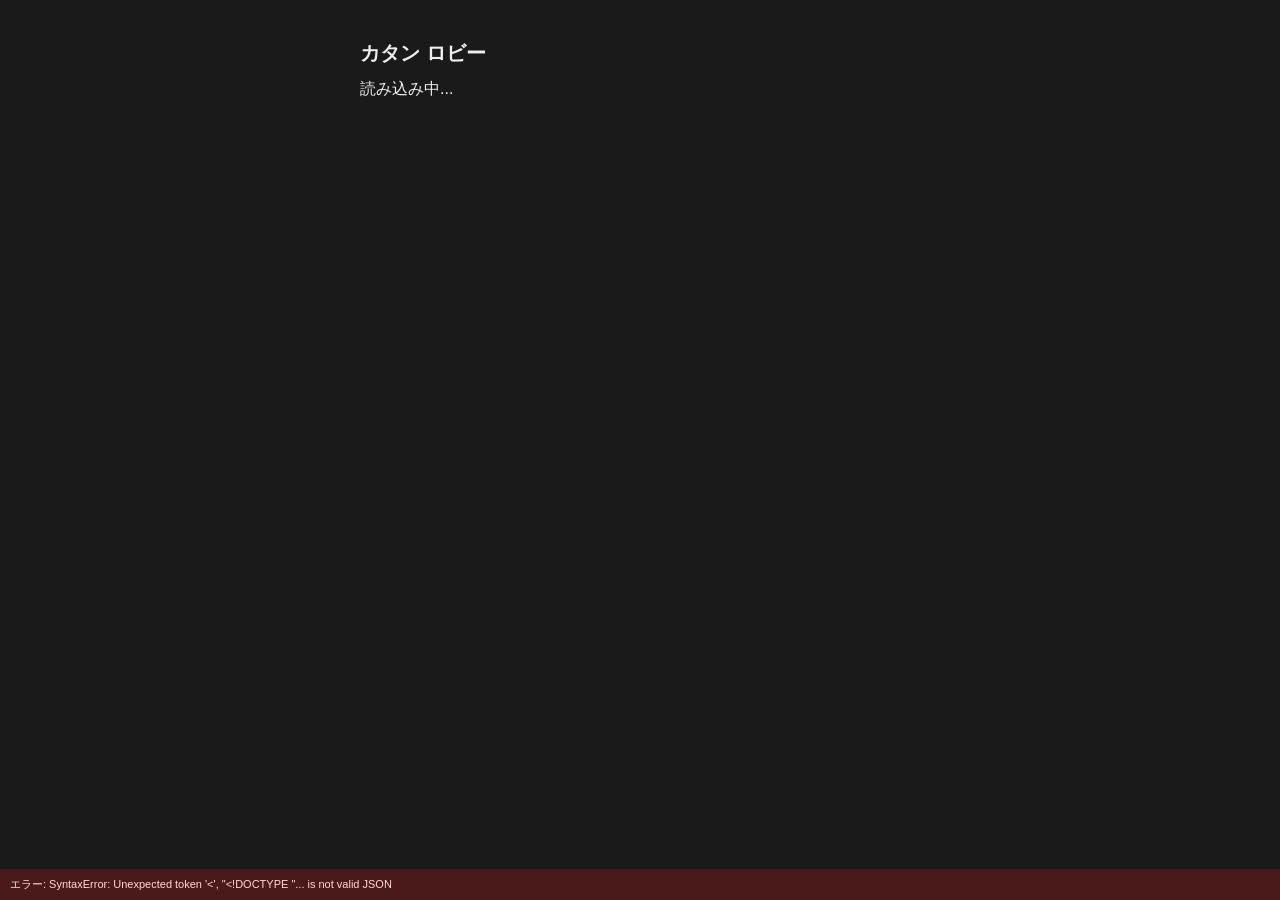
==== web/client.html @ 7ef4bd77 "Add sound effects, dice roll feedback, hex highlight and build-failure toasts (v54)" ====
<!DOCTYPE html>
<html lang="ja">
<head>
<meta charset="utf-8">
<meta http-equiv="Cache-Control" content="no-cache, no-store, must-revalidate">
<meta http-equiv="Pragma" content="no-cache">
<meta http-equiv="Expires" content="0">
<meta name="viewport" content="width=device-width, initial-scale=1">
<title>カタン（プレイヤー）</title>
<link rel="stylesheet" href="style.css">
<style>
  #lobby { max-width: 560px; margin: 24px auto; padding: 16px; color: #eee; }
  #lobby h1 { font-size: 20px; margin: 0 0 12px; }
  #lobby .row { display: flex; align-items: center; gap: 8px; padding: 6px 8px;
    border: 1px solid #333; border-radius: 6px; margin: 4px 0; background: #202020; }
  #lobby .row.me { border-color: #4caf50; }
  #lobby .row .seat { color: #888; width: 2.5em; }
  #lobby .row .name { flex: 1; }
  #lobby .row .roll { font-variant-numeric: tabular-nums; color: #ffd54f; }
  #lobby input[type=text] { padding: 6px; border-radius: 6px; border: 1px solid #555;
    background: #1a1a1a; color: #eee; }
  #lobby .muted { color: #999; font-size: 12px; }
  #lobby .order { margin-top: 10px; font-size: 13px; }
  #lobby .slot { min-width: 68px; padding: 6px 4px; font-size: 12px; line-height: 1.5;
    border: 1px solid #555; border-radius: 6px; background: #202020; color: #eee;
    cursor: pointer; text-align: center; font-family: inherit; }
  #lobby .slot.taken { border-color: #4caf50; }
  #lobby .slot.mine { background: #1b3a1b; box-shadow: 0 0 0 1px #4caf50; }
  #lobby .slot:not([disabled]):hover { border-color: #ffd54f; }
  #lobby .slot[disabled] { opacity: .75; cursor: default; }
  #lobby .rules { margin-top: 10px; padding: 10px 12px; border: 1px solid #333;
    border-radius: 8px; background: #1c1c1c; }
  #lobby .rules-title { font-size: 13px; font-weight: bold; color: #ffd54f;
    margin-bottom: 6px; }
  #lobby .rules-row { display: flex; align-items: center; gap: 10px; flex-wrap: wrap; }
  #lobby .rules-label { font-size: 13px; color: #bbb; }
  #lobby .rules-choices { display: flex; gap: 12px; flex-wrap: wrap; }
  #lobby .radio { font-size: 13px; white-space: nowrap; display: inline-flex; align-items: center;
    gap: 4px; cursor: pointer; }
  #lobby .radio input { accent-color: #4caf50; }
  #lobby .radio.fixed { background: linear-gradient(90deg, #3a1f1f 0%, #2b1818 100%); border: 1px solid #ff6b6b; border-radius: 4px; padding: 2px 6px; color: #ffb8b8; font-weight: bold; }
  #lobby .radio.fixed input { opacity: 0.7; }
  #lobby .rules-note { margin-top: 6px; font-size: 11px; color: #888; }
  /* piece colour picker */
  #lobby .cs { display: inline-block; width: 12px; height: 12px; border-radius: 3px;
    border: 1px solid #888; margin-right: 6px; vertical-align: -1px; }
  #lobby .color-btn { display: inline-flex; align-items: center; gap: 2px; padding: 5px 9px;
    border-radius: 6px; border: 1px solid #555; background: #202020; color: #eee;
    font-size: 12px; font-family: inherit; cursor: pointer; }
  #lobby .color-btn.on { border-color: #4caf50; box-shadow: 0 0 0 1px #4caf50; }
  #lobby .color-btn:disabled { opacity: .45; cursor: not-allowed; }
  /* Lobby board preview: the map is drawn above the lobby panel so the turn
     order can be chosen while looking at the board that will be played. */
  body.preview { display: flex; flex-direction: column; min-height: 100vh;
    /* The lobby is taller than the screen on phones, so the page MUST scroll
       here - otherwise the lower (lobby) half is unreachable. The game view
       keeps body overflow:hidden, only the preview scrolls. */
    overflow-y: auto; -webkit-overflow-scrolling: touch; }
  body.preview #layout { order: 1; display: flex; flex-direction: column;
    height: auto; width: 100%; }
  body.preview #sidebar { display: none; }
  body.preview #board-wrap { flex: none; width: min(100%, calc(58vh * 1.06));
    aspect-ratio: 10.6 / 10; margin: 0 auto; }
  body.preview #lobby { order: 2; max-width: 640px; width: 100%;
    margin: 8px auto 24px; box-sizing: border-box; }
  @media (max-width: 860px) {
    /* style.css hides overflow on phones; in the lobby we want a scrollable
       page instead (board on top, lobby below). */
    body.preview { overflow-y: auto; height: auto; }
    body.preview #layout { height: auto; }
    body.preview #board-wrap { width: min(100%, 86vw); }
  }
  #game { display: none; }
  #link-monitor { position: fixed; right: 8px; bottom: 8px; font-size: 11px; color: #78909c; z-index: 10; }
</style>
<link rel="icon" href="favicon.svg" type="image/svg+xml">
<link rel="icon" href="favicon.ico" sizes="any">
<link rel="apple-touch-icon" href="apple-touch-icon.png">
<link rel="manifest" href="manifest.json">
<meta name="theme-color" content="#4a9fd0">
</head>
<body>
<div id="lobby">
  <h1>カタン ロビー</h1>
  <div id="lobby-body">読み込み中...</div>
</div>

<div id="layout" style="display:none;">
  <div id="board-wrap"><canvas id="board"></canvas></div>
  <div id="sidebar"></div>
</div>

<a id="link-monitor" href="/monitor" target="_blank">監視画面</a>

<script src="game.js"></script>
<script>
(function () {
  // ---- token storage -------------------------------------------------------
  // Phones discard backgrounded tabs after a long idle. When that happens the
  // per-tab id kept in sessionStorage can be cleared too, and looking the token
  // up by tab id then failed: the player came back as a spectator and could
  // never act again.
  //
  // Tokens still live in localStorage keyed by tab id (two tabs on one PC stay
  // two different players), but we ALSO remember the last seat this browser
  // used. If the tab id is gone after a wake-up, the client re-claims that seat
  // - only while a game is running, only if the server still knows the token,
  // and only if no other live tab is holding it (heartbeat below), so opening a
  // second tab never steals player 1's seat.
  const TABKEY = 'catan_tabid';
  const TKEY = 'catan_tokens';     // { tabId: token }
  const LKEY = 'catan_last_seat';  // { token, tabId, at }
  const BKEY = 'catan_tab_beats';  // { tabId: lastSeenMs }

  function readMap(key) {
    try { return JSON.parse(localStorage.getItem(key) || '{}') || {}; }
    catch (e) { return {}; }
  }
  function writeMap(key, m) {
    try { localStorage.setItem(key, JSON.stringify(m)); } catch (e) {}
  }
  function tabId() {
    let t = null;
    try { t = sessionStorage.getItem(TABKEY); } catch (e) {}
    if (!t) {
      t = 't' + Date.now().toString(36) + Math.random().toString(36).slice(2, 8);
      try { sessionStorage.setItem(TABKEY, t); } catch (e) {}
    }
    return t;
  }
  // A tab counts as alive if it beat recently. Background tabs throttle timers
  // to about once a minute, so the window has to be generous.
  const TAB_ALIVE_MS = 90000;
  function beat() {
    const b = readMap(BKEY);
    const now = Date.now();
    b[tabId()] = now;
    for (const k of Object.keys(b)) if (now - b[k] > 600000) delete b[k];
    writeMap(BKEY, b);
    try { diagLine(); } catch (e) {}   // keep the status line current everywhere
  }
  function tabAlive(id) {
    const b = readMap(BKEY);
    return !!(id && b[id] && Date.now() - b[id] < TAB_ALIVE_MS);
  }
  // A tab that is closed a second ago still has a fresh heartbeat, so a beat
  // alone cannot tell "closed" from "open". Ask the other tabs directly: a tab
  // that is really open answers the ping, a closed one cannot.
  let bc = null;
  const pongs = new Set();
  try { bc = new BroadcastChannel('catan_tabs'); } catch (e) { bc = null; }
  if (bc) {
    bc.onmessage = ev => {
      const d = ev.data || {};
      if (d.t === 'ping') { try { bc.postMessage({ t: 'pong', id: tabId() }); } catch (e) {} }
      else if (d.t === 'pong' && d.id && d.id !== tabId()) pongs.add(d.id);
    };
  }
  // true: another tab answered, false: nobody did (we are alone), null: cannot tell
  function anyLiveTab() {
    if (!bc) return Promise.resolve(null);
    pongs.clear();
    try { bc.postMessage({ t: 'ping' }); } catch (e) { return Promise.resolve(null); }
    return new Promise(res => setTimeout(() => res(pongs.size > 0), 600));
  }
  // A closed tab should not look alive: drop our beat when the page goes away.
  window.addEventListener('pagehide', () => {
    try {
      const b = readMap(BKEY);
      delete b[tabId()];
      writeMap(BKEY, b);
    } catch (e) {}
  });
  function readTokens() { return readMap(TKEY); }
  function getToken() {
    const m = readTokens();
    return m[tabId()] || null;
  }
  function lastSeat() { return readMap(LKEY); }
  function setToken(t) {
    const m = readTokens();
    const id = tabId();
    if (t) {
      m[id] = t;
      writeMap(LKEY, { token: t, tabId: id, at: Date.now() });
    } else {
      // Only the tab's own entry goes away. The "last seat" memory is kept on
      // purpose: a bad poll must never make the seat unrecoverable.
      delete m[id];
    }
    writeMap(TKEY, m);
  }
  function forgetSeat() { writeMap(LKEY, {}); }
  // Every stored token is a candidate (the "last seat" one first). Tokens owned
  // by a tab that is still alive are excluded so a second tab cannot steal a
  // player's seat. When we know for sure that no other tab is open
  // (`alone === true`), the heartbeat check is skipped - a tab that was closed
  // a moment ago still has a fresh beat and must not block the recovery.
  function candidateTokens(alone) {
    const out = [];
    const live = k => !alone && tabAlive(k);
    const last = lastSeat();
    const id = tabId();
    if (last && last.token) out.push(last.token);
    const m = readTokens();
    for (const k of Object.keys(m)) {
      if (!m[k]) continue;
      if (k !== id && live(k)) continue;    // a live tab owns this one
      out.push(m[k]);
    }
    if (last && last.token && last.tabId !== id && live(last.tabId)) {
      const i = out.indexOf(last.token);
      if (i >= 0) out.splice(i, 1);
    }
    return out.filter((t, i, a) => a.indexOf(t) === i);
  }
  // The tab id did not survive the wake-up: re-claim a seat this browser used,
  // but only if the server still knows that seat.
  async function recoverSeat() {
    const others = await anyLiveTab();
    for (const tok of candidateTokens(others === false)) {
      let r = null;
      try {
        r = await fetch('/room?token=' + encodeURIComponent(tok)).then(x => x.json());
      } catch (e) { return false; }
      if (!r || !r.seats) return false;
      if (r.you_seat === null || r.you_seat === undefined) continue;
      token = tok;
      setToken(tok);
      // Drop other keys holding the same seat: they belong to tab ids that no
      // longer exist.
      const m = readTokens();
      let cleaned = false;
      for (const k of Object.keys(m)) {
        if (k !== tabId() && m[k] === tok) { delete m[k]; cleaned = true; }
      }
      if (cleaned) writeMap(TKEY, m);
      return true;
    }
    return false;
  }

  let token = getToken();
  let booted = false;
  let lastRecoverTry = 0;
  let lastRoom = null;      // last successful /room answer, for diagLine()
  const VERSION = 'v54';   // shown by diagLine(); bump whenever the client changes
  // Debug/diagnostic text stays hidden for players. Add ?diag=1 to the URL
  // (player or monitor page) when the build string or seat state is needed.
  const SHOW_DIAG = (() => {
    try { return new URLSearchParams(location.search).has('diag'); } catch (e) { return false; }
  })();
  // Android chrome often shows/hides the URL bar and the viewport height
  // reported by 100vh/100dvh does not match what is actually visible, which
  // pushed the bottom action sheet off-screen. Keep a CSS variable in sync so
  // the layout can clamp to the real visible height.
  function syncViewportH() {
    try {
      const h = (window.visualViewport && window.visualViewport.height) || window.innerHeight;
      document.documentElement.style.setProperty('--app-h', Math.round(h) + 'px');
    } catch (e) {}
  }
  syncViewportH();
  if (window.visualViewport) {
    try { window.visualViewport.addEventListener('resize', syncViewportH); } catch (e) {}
  }
  window.addEventListener('resize', syncViewportH);
  window.addEventListener('orientationchange', () => setTimeout(syncViewportH, 50));

  beat();
  setInterval(beat, 5000);
  document.addEventListener('visibilitychange', () => { if (!document.hidden) beat(); });

  // -----------------------------------------------------------------------
  // Never fail silently. Any unexpected error used to leave the page showing
  // the board preview with no explanation at all.
  // -----------------------------------------------------------------------
  function showFatal(e) {
    const msg = String((e && (e.stack || e.message)) || e);
    let bar = document.getElementById('fatal-bar');
    if (!bar) {
      bar = document.createElement('div');
      bar.id = 'fatal-bar';
      bar.style.cssText = 'position:fixed;left:0;right:0;bottom:0;z-index:99;padding:8px 10px;' +
        'background:#4a1a1a;color:#ffd9d9;font-size:11px;white-space:pre-wrap;max-height:35vh;overflow:auto';
      document.body.appendChild(bar);
    }
    bar.textContent = 'エラー: ' + msg;
    try { console.error(e); } catch (_) {}
  }
  window.addEventListener('error', ev => showFatal(ev.error || ev.message));
  window.addEventListener('unhandledrejection', ev => showFatal(ev.reason));

  // A tiny always-on status line. It tells us which build the phone is really
  // running and what the browser still remembers - without it, "it does not
  // work" cannot be told apart from "the old files are still being served".
  function diagLine() {
    if (!SHOW_DIAG) {
      const old = document.getElementById('diag-line');
      if (old) old.remove();
      return;
    }
    let d = document.getElementById('diag-line');
    if (!d) {
      d = document.createElement('div');
      d.id = 'diag-line';
      d.style.cssText = 'position:fixed;left:4px;bottom:2px;z-index:70;font-size:10px;' +
        'color:#999;pointer-events:none;text-shadow:0 0 2px #000';
      document.body.appendChild(d);
    }
    let tab = '?';
    try { tab = sessionStorage.getItem(TABKEY) ? 'y' : 'n'; } catch (e) {}
    let n = 0;
    try { n = Object.keys(readTokens()).length; } catch (e) {}
    let seat = 'n';
    try { seat = lastSeat().token ? 'y' : 'n'; } catch (e) {}
    let side = '?';
    try {
      const sb = document.getElementById('sidebar');
      side = sb ? (getComputedStyle(sb).display || '?') : 'none*';
    } catch (e) {}
    d.textContent = VERSION + ' | token:' + (token ? 'y' : 'n') +
      ' | saved:' + n + ' | seat:' + seat + ' | tab:' + tab +
      ' | ph:' + (lastRoom ? lastRoom.phase : '-') +
      ' | ys:' + (lastRoom && lastRoom.you_seat !== null && lastRoom.you_seat !== undefined ? lastRoom.you_seat : '-') +
      ' | boot:' + (booted ? 1 : 0) +
      ' | w:' + window.innerWidth +
      ' | side:' + side +
      ' | cls:' + (document.body.className || '-');
  }

  function q(path) {
    return token ? path + (path.includes('?') ? '&' : '?') + 'token=' + encodeURIComponent(token) : path;
  }
  async function room() {
    return fetch(q('/room')).then(r => r.json());
  }
  async function act(action, extra) {
    const body = Object.assign({action}, extra || {});
    if (token) body.token = token;
    return fetch('/action', {method:'POST', headers:{'Content-Type':'application/json'},
      body: JSON.stringify(body)}).then(r => r.json());
  }

  function esc(s) { return String(s == null ? '' : s).replace(/[&<>"]/g, c => ({'&':'&amp;','<':'&lt;','>':'&gt;','"':'&quot;'}[c])); }

  // Browser tab title: カタン（プレイヤー：<名前>） once the player has joined.
  function setTitle(name) {
    document.title = name ? ('カタン（プレイヤー：' + name + '）') : 'カタン（プレイヤー）';
  }

  // piece colours (names come from the server, so every tab agrees)
  const COLOR_HEX = { red: '#e53935', blue: '#1e88e5', white: '#ffffff', orange: '#fb8c00' };
  const COLOR_JA  = { red: '赤', blue: '青', white: '白', orange: 'オレンジ' };
  const COLOR_ORDER = ['red', 'blue', 'white', 'orange'];
  const colorOf = s => (s && COLOR_HEX[s.color]) ? s.color : 'red';

  let lastKey = null;

  // Show the map being drafted on (server sends it while the room is in the
  // lobby). The board is read-only in the lobby: no buildings, no clicks.
  function showPreview(board) {
    const layout = document.getElementById('layout');
    if (board) {
      document.body.classList.add('preview');
      layout.style.display = 'flex';
      CatanGame.previewBoard(board);
    } else {
      document.body.classList.remove('preview');
      layout.style.display = 'none';
      CatanGame.previewBoard(null);
    }
  }

  // A game is already running but this browser has no seat in it (the phone
  // dropped our token while the tab was discarded, or we are a new visitor).
  // The server does not allow joining mid-game, so show the lobby with a clear
  // explanation instead of an unusable board.
  function renderPlayingNotice(r) {
    const body = document.getElementById('lobby-body');
    const seats = (r.seats || []).map(s => esc(s.name)).join('、');
    // Diagnostics: enough to tell WHY the seat could not be taken back, without
    // ever printing the token itself.
    const seen = candidateTokens().length;
    const diag = `診断: トークン=${token ? 'あり' : 'なし'} / 復帰候補=${seen} / ` +
                 `応答 you_seat=${r.you_seat === null || r.you_seat === undefined ? 'null' : r.you_seat} / ` +
                 `参加者=${(r.seats || []).length}`;
    body.innerHTML = `<div class="muted">ゲーム進行中です（参加者: ${seats || '—'}）</div>
      <div class="order" style="color:#ffd54f;margin-top:8px;">
        このブラウザはこのゲームの席を持っていません。<br>
        放置などで接続が切れた場合、進行中のゲームには途中参加できません。<br>
        続けるには、だれかが監視画面から「ゲームを初期化」してロビーに戻してください。
      </div>
      <div style="margin-top:12px;">
        <button class="btn" id="btn-reload">再読み込み</button>
        <button class="btn" id="btn-retry">復帰を再試行</button>
        <a class="btn" href="/monitor" target="_blank" style="text-decoration:none;">監視画面を開く</a>
      </div>
      ${SHOW_DIAG ? `<div class="muted" style="font-size:11px;margin-top:10px;">${esc(diag)}</div>` : ''}`;
    body.dataset.built = '1';
    lastKey = null;
    const b = document.getElementById('btn-reload');
    if (b) b.onclick = () => location.reload();
    const t = document.getElementById('btn-retry');
    if (t) t.onclick = async () => {
      t.disabled = true;
      const ok = await recoverSeat();
      if (ok) location.reload();
      else { alert('復帰できませんでした。\n' + diag); t.disabled = false; }
    };
  }

  async function renderLobby() {
    let r = await room();
    // A failed poll (network hiccup right after a wake-up) must not be read as
    // "your seat is gone" - just wait for the next tick.
    if (!r || r.error || !r.seats) return;
    // Wake-up recovery: the tab id may be gone after the phone discarded the
    // tab, so try to re-claim this browser's last seat before showing the lobby.
    if (!token && (Date.now() - lastRecoverTry > 5000)) {
      lastRecoverTry = Date.now();
      if (await recoverSeat()) {
        const rr = await room();
        if (rr && rr.seats) r = rr;
      }
    }
    // A game is running. Only a player whose token still maps to a seat may
    // enter the board; anyone else (lost token after the phone discarded the
    // tab, or a fresh visitor) stays in the lobby. Joining mid-game is not
    // allowed by the server, so there is nothing useful to show them anyway.
    lastRoom = r;
    if (r.phase === 'playing') {
      const hasSeat = token && r.you_seat !== null && r.you_seat !== undefined;
      if (hasSeat) { showGame(r); return; }
      // The token no longer maps to a seat: forget it so a later reload shows
      // the plain join form (and the notice below is not shown forever).
      if (token) { setToken(null); token = null; }
      renderPlayingNotice(r);
      return;
    }

    const body = document.getElementById('lobby-body');
    const key = JSON.stringify(r);
    const mySeat = (r.you_seat !== null && r.you_seat !== undefined && token) ? r.seats[r.you_seat] : null;
    // Update the tab title on EVERY poll, even when the DOM below is kept
    // unchanged - otherwise a player who joins can stay at the default title.
    if (mySeat) setTitle(mySeat.name);
    showPreview(r.board);
    // Re-render only when the lobby actually changed; otherwise leave the DOM
    // (and any text the player is typing) untouched.
    if (body.dataset.built === '1' && key === lastKey) return;

    // preserve the name being typed across a re-render
    const oldInput = document.getElementById('name-input');
    const prevName = oldInput ? oldInput.value : '';
    const wasFocused = oldInput && document.activeElement === oldInput;

    let html = '';

    html += `<div class="muted">参加者 ${r.seats.length} / 4（2人以上で開始できます）</div>`;

    // house rules (chosen before the game starts)
    const st = r.settings || {};
    const desertOpts = [
      ['center',   'センター',   '砂漠は常に中央'],
      ['coast_ng', '内陸',       '砂漠は海岸以外（内陸）'],
      ['none',     '固定なし',   '砂漠はどこでも（海岸もあり）'],
    ];
    const victoryOpts = [
      [10, '10点（通常）', '通常のカタン（10点で勝利）'],
      [7,  '7点（短縮）', '短時間で終わる7点勝利ルール'],
    ];
    const numberOpts = [
      ['official', '公式準拠', 'ルールブック通りの螺旋配置'],
      ['random',   'ランダム',   '6-8隣接・2-12隣接を避けてランダム'],
    ];
    html += `<div class="rules"><div class="rules-title">ハウスルール</div>
      <div class="rules-row"><span class="rules-label">砂漠</span><span class="rules-choices">`;
    const fixed = r.rules_fixed || {};
    const hasDesert = Object.prototype.hasOwnProperty.call(st, 'desert');
    for (const [val, label, title] of desertOpts) {
      const checked = hasDesert ? st.desert === val : false;
      const fixedNow = fixed.desert && checked;
      html += `<label class="radio${fixedNow ? ' fixed' : ''}" title="${title}">
        <input type="radio" name="rule-desert" value="${val}" ${checked ? 'checked' : ''} ${fixed.desert ? 'disabled' : ''}>
        ${label}</label>`;
    }
    html += `</span></div>
      <div class="rules-row"><span class="rules-label">勝利点</span><span class="rules-choices">`;
    const hasVictory = Object.prototype.hasOwnProperty.call(st, 'victory');
    for (const [val, label, title] of victoryOpts) {
      const checked = hasVictory ? Number(st.victory) === val : false;
      const fixedNow = fixed.victory && checked;
      html += `<label class="radio${fixedNow ? ' fixed' : ''}" title="${title}">
        <input type="radio" name="rule-victory" value="${val}" ${checked ? 'checked' : ''} ${fixed.victory ? 'disabled' : ''}>
        ${label}</label>`;
    }
    html += `</span></div>
      <div class="rules-row"><span class="rules-label">数字チップ</span><span class="rules-choices">`;
    const hasNumbers = Object.prototype.hasOwnProperty.call(st, 'numbers');
    for (const [val, label, title] of numberOpts) {
      const checked = hasNumbers ? st.numbers === val : false;
      const fixedNow = fixed.numbers && checked;
      html += `<label class="radio${fixedNow ? ' fixed' : ''}" title="${title}">
        <input type="radio" name="rule-numbers" value="${val}" ${checked ? 'checked' : ''} ${fixed.numbers ? 'disabled' : ''}>
        ${label}</label>`;
    }
    html += `</span></div>
    </div>`;

    // seat list
    for (const s of r.seats) {
      const me = mySeat && s.seat === mySeat.seat;
      const col = colorOf(s);
      html += `<div class="row${me ? ' me' : ''}"><span class="seat">${s.seat + 1}</span>
        <span class="name"><span class="cs" style="background:${COLOR_HEX[col]}"></span>${esc(s.name)}${me ? ' <span class="muted">(あなた)</span>' : ''}</span>
        <span class="roll">${s.roll ? s.roll[0] + '+' + s.roll[1] + ' = ' + s.total : '未振り'}</span></div>`;
    }

    // pick order (by dice) - and, once everyone rolled, the turn-slot draft
    const rolled = r.seats.filter(s => s.roll).sort((a, b) => b.total - a.total);
    if (rolled.length) {
      html += `<div class="order">${r.draft ? '選択順（ダイスの大きい順）' : '順番（暫定・ダイスの大きい順）'}: ` +
        rolled.map(s => esc(s.name) + '(' + s.total + ')').join(' → ') + `</div>`;
    }

    if (r.draft) {
      const d = r.draft;
      const cp = d.colors || {};
      const qname = seat => esc((d.queue.find(x => x.seat === seat) || {}).name || '');
      const myTurn = !!mySeat && d.current_picker === mySeat.seat;
      const iHaveSlot = !!mySeat && d.slots[String(mySeat.seat)] !== undefined;
      const iHaveColor = !!mySeat && cp[String(mySeat.seat)] !== undefined;

      html += `<div style="margin-top:8px;font-size:13px;font-weight:bold;">
        盤面を見ながら、順番とコマの色を選んでください（ダイスの大きい順に、1人ずつ）</div>`;
      // turn numbers
      const taken = {};
      for (const k of Object.keys(d.slots)) taken[d.slots[k]] = Number(k);
      html += '<div style="display:flex;gap:6px;flex-wrap:wrap;margin-top:6px;">';
      for (let n = 1; n <= d.queue.length; n++) {
        const ownerSeat = (taken[n] !== undefined) ? taken[n] : null;
        const owner = ownerSeat !== null ? (d.queue.find(x => x.seat === ownerSeat) || {}).name : null;
        const mine = ownerSeat !== null && mySeat && ownerSeat === mySeat.seat;
        // the current picker may take any free number; a player who already
        // picked may still switch to another free number before starting
        const canClick = ownerSeat === null && !!mySeat && (myTurn || iHaveSlot);
        html += `<button class="slot${owner ? ' taken' : ''}${mine ? ' mine' : ''}"
          data-slot="${n}" ${canClick ? '' : 'disabled'}>
          <b>${n}番目</b><br><span>${owner ? esc(owner) : '空き'}</span></button>`;
      }
      html += '</div>';

      // colours - chosen by the same player right after their turn number
      html += `<div style="margin-top:10px;font-size:13px;font-weight:bold;">
        コマの色</div>`;
      const ownerOf = {};
      for (const k of Object.keys(cp)) ownerOf[cp[k]] = Number(k);
      html += '<div style="display:flex;gap:6px;flex-wrap:wrap;margin-top:6px;">';
      for (const c of COLOR_ORDER) {
        const ownerSeat = (ownerOf[c] !== undefined) ? ownerOf[c] : null;
        const mine = ownerSeat !== null && !!mySeat && ownerSeat === mySeat.seat;
        const canClick = ownerSeat === null && !!mySeat &&
          ((myTurn && iHaveSlot) || iHaveColor);
        html += `<button class="color-btn${mine ? ' on' : ''}" data-color="${c}" ${canClick ? '' : 'disabled'}>
          <span class="cs" style="background:${COLOR_HEX[c]}"></span>${COLOR_JA[c]}` +
          (ownerSeat !== null ? `：${qname(ownerSeat)}` : '') + `</button>`;
      }
      html += '</div>';
      if (mySeat) {
        if ((d.stage || 'draft') === 'done') {
          html += `<div class="order">全員が番号と色を選びました。ゲーム開始できます。</div>`;
        } else if (myTurn) {
          html += `<div class="order" style="color:#ffd54f;">▶ あなたの番です。` +
            (iHaveSlot ? 'コマの色を選んでください' : '番号を選んでください') + `</div>`;
        } else {
          html += `<div class="order">待機中…（${qname(d.current_picker)} の番）</div>`;
        }
      }
    }

    html += '<div style="margin-top:12px;display:flex;gap:8px;flex-wrap:wrap;align-items:center;">';
    if (!mySeat) {
      html += `<input type="text" id="name-input" placeholder="名前" maxlength="24">
        <button class="btn" id="btn-join">入室</button>`;
    } else {
      html += `<button class="btn" id="btn-roll-room" ${mySeat.roll ? 'disabled' : ''}>サイコロを振る</button>
        <button class="btn" id="btn-start" ${r.can_start ? '' : 'disabled'}>ゲーム開始</button>
        <button class="btn" id="btn-leave">退出する</button>`;
    }
    html += '</div>';
    body.innerHTML = html;
    body.dataset.built = '1';
    lastKey = key;

    // house rule radios
    body.querySelectorAll('input[name="rule-desert"]').forEach(inp => {
      inp.onchange = async () => {
        const res = await act('room_setting', { key: 'desert', value: inp.value });
        if (!res.ok) { alert(res.error || '設定を変更できませんでした'); }
        lastKey = null;
        renderLobby();
      };
    });
    body.querySelectorAll('input[name="rule-victory"]').forEach(inp => {
      inp.onchange = async () => {
        const res = await act('room_setting', { key: 'victory', value: parseInt(inp.value, 10) });
        if (!res.ok) { alert(res.error || '設定を変更できませんでした'); }
        lastKey = null;
        renderLobby();
      };
    });
    body.querySelectorAll('input[name="rule-numbers"]').forEach(inp => {
      inp.onchange = async () => {
        const res = await act('room_setting', { key: 'numbers', value: inp.value });
        if (!res.ok) { alert(res.error || '設定を変更できませんでした'); }
        lastKey = null;
        renderLobby();
      };
    });

    if (!mySeat) {
      const inp = document.getElementById('name-input');
      if (inp) { inp.value = prevName; if (wasFocused) inp.focus(); }
      document.getElementById('btn-join').onclick = async () => {
        const name = (document.getElementById('name-input').value || '').trim() || null;
        const res = await act('join', { name });
        if (res.ok) {
          token = res.token; setToken(token); lastKey = null;
          try { sessionStorage.removeItem('catan_stale_warned'); } catch (e) {}
          renderLobby();
        } else alert(res.error || '入室できませんでした');
      };
    } else {
      document.getElementById('btn-roll-room').onclick = async () => {
        const res = await act('room_roll');
        if (!res.ok) alert(res.error || '振れませんでした');
        lastKey = null;
        renderLobby();
      };
      document.getElementById('btn-start').onclick = async () => {
        const res = await act('room_start');
        if (!res.ok) { alert(res.error || '開始できませんでした'); lastKey = null; renderLobby(); return; }
        renderLobby();
      };
      document.getElementById('btn-leave').onclick = async () => {
        if (!confirm('この席から退出しますか？（もう一度入るには入室し直してください）')) return;
        const res = await act('leave');
        if (!res.ok) { alert(res.error || '退出できませんでした'); return; }
        // Leave the seat on the server first, then forget the token locally so
        // the next load shows the (empty) name field.
        setToken(null); token = null; forgetSeat(); location.reload();
      };
    }
    // piece colours
    body.querySelectorAll('button[data-color]').forEach(b => {
      b.onclick = async () => {
        const res = await act('room_color', { color: b.dataset.color });
        if (!res.ok) alert(res.error || '色を変更できませんでした');
        lastKey = null;
        renderLobby();
      };
    });
    // turn-slot draft
    if (mySeat && r.draft) {
      body.querySelectorAll('button[data-slot]').forEach(b => {
        b.onclick = async () => {
          const res = await act('room_pick', { slot: parseInt(b.dataset.slot, 10) });
          if (!res.ok) alert(res.error || '選べませんでした');
          lastKey = null;
          renderLobby();
        };
      });
    }
  }

  function showGame(r) {
    // Keep the tab title personalised even when the page reloads straight into
    // a running game (the lobby render is skipped in that case).
    const seat = (r && r.you_seat !== null && r.you_seat !== undefined && r.seats) ? r.seats[r.you_seat] : null;
    if (seat) setTitle(seat.name);
    document.body.classList.remove('preview');
    document.getElementById('lobby').style.display = 'none';
    document.getElementById('layout').style.display = 'flex';
    if (!booted) {
      booted = true;
      CatanGame.boot({ mode: 'client', token });
    }
  }

  async function tick() {
    if (booted) return;   // game already running; game.js polls /state
    try { await renderLobby(); }
    catch (e) {
      // Never fail silently: a thrown render used to leave the page on the
      // board preview with no message at all ("just the hexes").
      showFatal(e);
    }
    try { diagLine(); } catch (e) {}
  }
  tick();
  setInterval(tick, 1500);
})();
</script>
</body>
</html>
---- web/style.css ----
/* style.css */
body { font-family: sans-serif; margin: 0; background: #1a1a1a; color: #eee; }
#layout { display: flex; height: 100vh; }
#board-wrap { flex: 1; min-width: 0; position: relative; }
#board { width: 100%; height: 100%; display: block; }
#sidebar { width: 320px; padding: 12px; background: #1e1e1e; overflow-y: auto; box-sizing: border-box; }
.m-only { display: none; }
h2 { margin: 8px 0; font-size: 16px; }
.btn { display: inline-block; margin: 4px 2px; padding: 6px 10px; background: #444; color: #eee; border: none; border-radius: 4px; cursor: pointer; font-family: inherit; font-size: 14px; }
.btn:hover { background: #666; }
.btn.active { background: #2a7; }
.btn:disabled { background: #2a2a2a; color: #666; cursor: not-allowed; }
.panel { background: #2c2c34; border: 1px solid #7a7a8a; border-radius: 6px; padding: 8px; margin: 8px 0; }
.panel h2 { margin-top: 0; }
.panel select { background: #1a1a1a; color: #eee; border: 1px solid #555; border-radius: 4px; }
.discard-row input { background: #1a1a1a; color: #eee; border: 1px solid #555; border-radius: 4px; }
#trade-panel select { background: #1a1a1a; color: #eee; border: 1px solid #555; border-radius: 4px; }
/* the player's hand: five chips on ONE line, even at 360px */
.hand-row { display: flex; gap: 3px; margin: 6px 0; white-space: nowrap; }
.hand-chip { flex: 1 1 0; min-width: 0; overflow: hidden; text-align: center;
  font-size: 12px; font-weight: bold; line-height: 1; padding: 6px 0;
  border-radius: 4px; box-shadow: inset 0 0 0 1px rgba(0,0,0,0.35); box-sizing: border-box; }

.hand-chip.gain {
  animation: hand-blink 0.5s ease-in-out 4;
}

@keyframes hand-blink {
  0%, 100% {
    box-shadow: inset 0 0 0 1px rgba(0,0,0,0.35);
  }
  50% {
    box-shadow: inset 0 0 0 2px #ffffff, inset 0 0 0 4px #000000;
  }
}

@media (prefers-reduced-motion: reduce) {
  .hand-chip.gain {
    animation: none;
    box-shadow: inset 0 0 0 2px #ffffff, inset 0 0 0 4px #000000;
  }
}
.hand-chip.zero { opacity: 0.45; }
.resource { display: flex; justify-content: space-between; padding: 2px 0; }
.player { padding: 6px; margin: 4px 0; border-radius: 4px; background: #333; }
.player.current { background: #4a4; }
.player.me { outline: 2px solid #4caf50; }
#status { padding: 8px; background: #333; border-radius: 4px; margin-bottom: 8px; }
.valid { outline: 3px solid #ff0; }

/* ---------------------------------------------------------------------------
   Phones / narrow screens
   The board keeps the upper part of the screen and the action panel lives in a
   bottom sheet. It starts closed (board as large as possible) and is opened
   with the toggle - or automatically when the player must act.
   --------------------------------------------------------------------------- */
@media (max-width: 860px) {
  body { overflow: hidden; }
  /* The sheet must sit inside the VISIBLE viewport. 100vh on Android includes
     the area behind the URL bar, which pushed the action bar off-screen (the
     board filled the whole display and the panel was unreachable).
     --app-h is set from window.innerHeight / visualViewport in client.html. */
  #layout { flex-direction: column; height: 100vh; height: var(--app-h, 100dvh); }
  /* Keep enough space for the dice at the top even when the action sheet opens */
  #board-wrap { flex: 1 1 50%; min-height: 35vh; }
  /* the sidebar is a bottom sheet: the bar is always visible, the body opens */
  #sidebar {
    flex: none; width: 100%; max-height: 45vh; overflow-y: auto;
    padding: 0; background: #1e1e1e;
    border-top: 1px solid #444; box-sizing: border-box;
    -webkit-overflow-scrolling: touch;
  }
  #m-bar { display: flex; align-items: center; gap: 8px;
    padding: 6px 10px; background: #202020; border-bottom: 1px solid #444;
    /* The sheet scrolls internally, but the toggle must stay reachable: keep
       the bar pinned to the top of the scroll container so "盤面を広く見る" can
       always be tapped even after the panel is scrolled down. */
    position: sticky; top: 0; z-index: 5; }
  #m-bar .btn { margin: 0; padding: 10px 12px; }
  #m-bar-status { font-size: 12px; color: #bbb; overflow: hidden; text-overflow: ellipsis; white-space: nowrap; flex: 1; }
  #sidebar-body { display: none; padding: 8px 10px calc(10px + env(safe-area-inset-bottom, 0px)); }
  body.bar-open #sidebar-body { display: block; }
  .m-only { display: block; }
  .m-note { display: block; font-size: 12px; color: #8cf; margin: 6px 0; }
  .btn { padding: 10px 12px; }                 /* comfortable tap targets */
  .panel { padding: 10px; }
  /* long forms are collapsed: the essentials stay one tap away */
  body:not(.show-all) .m-fold { display: none; }
  #toggle-all { display: inline-block; margin: 4px 2px; padding: 6px 10px;
    background: #333; color: #bbb; border: 1px solid #555; border-radius: 4px;
    font-size: 12px; font-family: inherit; cursor: pointer; }
}

/* ---------------------------------------------------------------------------
   Event log (bottom of the action panel) + toasts (centre of the screen)
   --------------------------------------------------------------------------- */
#event-log { font-size: 12px; line-height: 1.5; max-height: 180px; overflow-y: auto; }
#event-log .log-line { padding: 2px 4px; border-bottom: 1px solid #2a2a2a; }
#event-log .log-line:last-child { border-bottom: none; }
#event-log .kind-knight  { color: #ff8a65; }
#event-log .kind-seven   { color: #ffb74d; }
#event-log .kind-robber  { color: #ff8a65; }
#event-log .log-line.private { color: #e1bee7; border-left: 3px solid #ba68c8; padding-left: 6px; }
#event-log .log-line.private::before { content: "あなただけ　"; font-size: 10px; color: #ba68c8; }
#event-log .kind-win     { color: #ffd54f; font-weight: bold; }
#event-log .kind-longest_road,
#event-log .kind-largest_army { color: #81c784; }
#event-log .kind-monopoly,
#event-log .kind-year_of_plenty,
#event-log .kind-road_building { color: #64b5f6; }

#toast-host {
  position: fixed; left: 50%; top: 42%; transform: translate(-50%, -50%);
  display: flex; flex-direction: column; align-items: center; gap: 6px;
  z-index: 50; pointer-events: none;
}
.toast {
  max-width: 84vw; padding: 8px 14px; border-radius: 8px;
  background: rgba(28, 28, 28, 0.94); color: #eee; font-size: 14px;
  border: 1px solid #555; box-shadow: 0 4px 14px rgba(0,0,0,0.5);
  opacity: 0; transform: translateY(8px); transition: opacity .25s, transform .25s;
}
.toast.show { opacity: 1; transform: translateY(0); }
.toast.kind-knight, .toast.kind-robber { border-color: #ff8a65; }
.toast.kind-seven { border-color: #ffb74d; }
.toast.kind-win { border-color: #ffd54f; color: #ffd54f; font-weight: bold; }
.toast.private { border-color: #ba68c8; color: #f3d9fa; }
.toast.kind-mine { border-color: #4caf50; color: #c8f7c5; font-weight: bold; }

/* ---------------------------------------------------------------------------
   Sound toggle (top-left; the dice live in the top-right, so no overlap).
   --------------------------------------------------------------------------- */
#btn-mute {
  position: fixed; left: 8px; top: 8px; z-index: 60;
  width: 38px; height: 38px; padding: 0; line-height: 1;
  font-size: 18px; border-radius: 50%;
  background: rgba(28, 28, 28, 0.78); color: #eee;
  border: 1px solid rgba(255, 255, 255, 0.25);
  cursor: pointer; -webkit-tap-highlight-color: transparent;
  touch-action: manipulation;
}
#btn-mute:active { background: rgba(70, 70, 70, 0.9); }

/* Failed build: same toast shape, red-ish edge only. */
.toast.kind-warn { border-color: #e57373; color: #ffd9d9; }
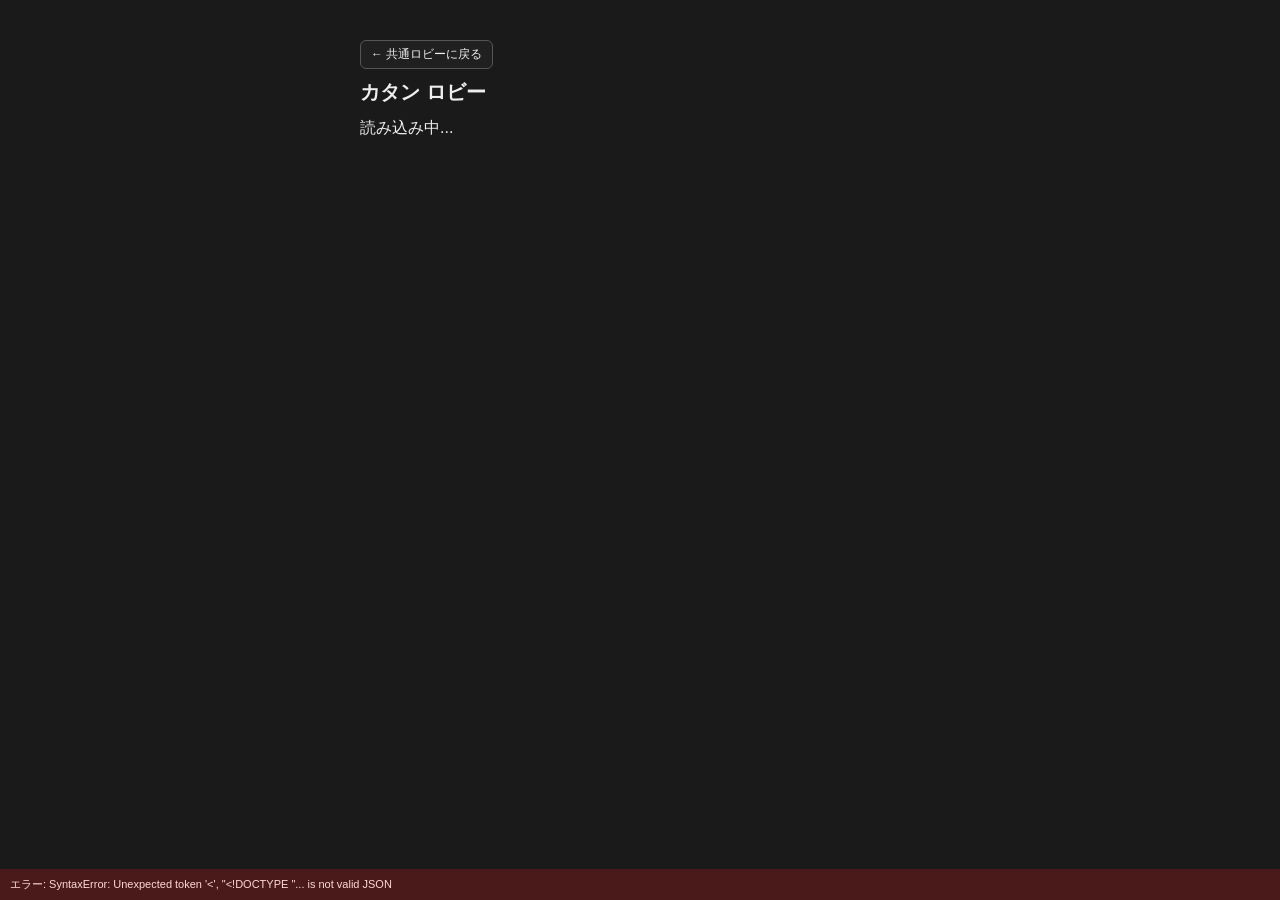
==== commit d3414efc: "共通ロビーの戻り先をブラウザのホスト名から決定 - CATAN_LOBBY_URL が未設定なら location.hostname の / を使う - localhost が設定されていても、リモー" ====
--- a/web/client.html
+++ b/web/client.html
@@ -49,6 +49,14 @@
     font-size: 12px; font-family: inherit; cursor: pointer; }
   #lobby .color-btn.on { border-color: #4caf50; box-shadow: 0 0 0 1px #4caf50; }
   #lobby .color-btn:disabled { opacity: .45; cursor: not-allowed; }
+  /* 共通ロビーへ戻るリンク。他のロビーのボタン(.color-btn)と同じ見た目。
+     JS が設定または同一ホストからURLを決めて表示する。 */
+  #lobby .back-lobby { display: none; align-items: center; gap: 4px;
+    margin: 0 0 10px; padding: 5px 10px; border-radius: 6px;
+    border: 1px solid #555; background: #202020; color: #eee;
+    font-size: 12px; text-decoration: none; }
+  #lobby .back-lobby:hover { border-color: #ffd54f; }
+  #lobby .back-lobby:focus-visible { outline: 2px solid #4caf50; outline-offset: 2px; }
   /* Lobby board preview: the map is drawn above the lobby panel so the turn
      order can be chosen while looking at the board that will be played. */
   body.preview { display: flex; flex-direction: column; min-height: 100vh;
@@ -81,6 +89,7 @@
 </head>
 <body>
 <div id="lobby">
+  <a id="link-lobby" class="back-lobby" href="#" style="display:none;">← 共通ロビーに戻る</a>
   <h1>カタン ロビー</h1>
   <div id="lobby-body">読み込み中...</div>
 </div>
@@ -95,6 +104,53 @@
 <script src="game.js"></script>
 <script>
 (function () {
+  // ---- common lobby link ---------------------------------------------------
+  // 共通ロビー(game-lobby)のURLは、設定(CATAN_LOBBY_URL)があればそれを使う。
+  // 未設定なら「ブラウザから見た同じホストの /」を使う。~/docker の lobby は
+  // 80:8080 で動いているため、LAN / Tailscale / VPS のどのアドレスで開いても
+  // そのアドレスのロビーに戻れる。アドレスはコードに直書きしない。
+  (async function initLobbyLink() {
+    const a = document.getElementById('link-lobby');
+    if (!a) return;
+    let configured = '';
+    try {
+      const env = await fetch('/env').then(function (r) { return r.json(); });
+      configured = (env && typeof env.lobby_url === 'string') ? env.lobby_url.trim() : '';
+    } catch (e) {
+      // 取得できなくても同じホストで代用する。
+    }
+    const url = lobbyUrl(configured);
+    if (!url) return;
+    a.href = url;
+    a.style.display = 'inline-flex';
+  })();
+
+  function sameHostLobbyUrl() {
+    if (location.protocol !== 'http:' && location.protocol !== 'https:') return '';
+    return location.protocol + '//' + location.hostname + '/';
+  }
+
+  function safeLobbyUrl(url) {
+    if (/^https?:\/\//i.test(url)) return url;
+    if (url.charAt(0) === '/' && url.charAt(1) !== '/') return url;
+    return '';
+  }
+
+  function lobbyUrl(configured) {
+    const safe = safeLobbyUrl(configured);
+    if (!safe) return sameHostLobbyUrl();
+    try {
+      const u = new URL(safe, location.href);
+      // 旧設定の http://localhost/ が残っていても、リモートから開いたときに
+      // その端末自身へ飛ばないよう、ブラウザから見たホストに置き換える。
+      const local = /^(localhost|127\.0\.0\.1|\[::1\]|::1)$/i;
+      if (local.test(u.hostname) && !local.test(location.hostname)) return sameHostLobbyUrl();
+      return u.href;
+    } catch (e) {
+      return sameHostLobbyUrl();
+    }
+  }
+
   // ---- token storage -------------------------------------------------------
   // Phones discard backgrounded tabs after a long idle. When that happens the
   // per-tab id kept in sessionStorage can be cleared too, and looking the token
@@ -244,7 +300,7 @@
   let booted = false;
   let lastRecoverTry = 0;
   let lastRoom = null;      // last successful /room answer, for diagLine()
-  const VERSION = 'v54';   // shown by diagLine(); bump whenever the client changes
+  const VERSION = 'v58';   // shown by diagLine(); bump whenever the client changes
   // Debug/diagnostic text stays hidden for players. Add ?diag=1 to the URL
   // (player or monitor page) when the build string or seat state is needed.
   const SHOW_DIAG = (() => {
--- a/web/style.css
+++ b/web/style.css
@@ -15,11 +15,38 @@
 .panel select { background: #1a1a1a; color: #eee; border: 1px solid #555; border-radius: 4px; }
 .discard-row input { background: #1a1a1a; color: #eee; border: 1px solid #555; border-radius: 4px; }
 #trade-panel select { background: #1a1a1a; color: #eee; border: 1px solid #555; border-radius: 4px; }
+/* Short-game badge (e.g. 7点ゲーム). Only shown when the house-rule victory
+   target is not the standard 10; hidden otherwise (state.victory_target missing
+   or 10 -> nothing rendered, no error). */
+.victory-badge {
+  display: none;
+  font-size: 11px; font-weight: bold; line-height: 1.4;
+  padding: 2px 8px; margin: 0 6px;
+  border-radius: 10px;
+  background: rgba(255, 213, 79, 0.10);
+  border: 1px solid rgba(255, 213, 79, 0.40);
+  color: #ffd54f;
+  white-space: nowrap;
+}
+@media (min-width: 861px) { .victory-badge.v-scope-s { display: inline-block; } }
+@media (max-width: 860px)  { .victory-badge.v-scope-m { display: inline-block; } }
+
 /* the player's hand: five chips on ONE line, even at 360px */
 .hand-row { display: flex; gap: 3px; margin: 6px 0; white-space: nowrap; }
 .hand-chip { flex: 1 1 0; min-width: 0; overflow: hidden; text-align: center;
   font-size: 12px; font-weight: bold; line-height: 1; padding: 6px 0;
   border-radius: 4px; box-shadow: inset 0 0 0 1px rgba(0,0,0,0.35); box-sizing: border-box; }
+
+/* PC: keep the hand visible while the sidebar scrolls. The background matches
+   #sidebar so the list sliding underneath never shows through. */
+@media (min-width: 861px) {
+  #hand {
+    position: sticky; top: 0; z-index: 6;
+    background: #1e1e1e;
+    margin: 0; padding: 6px 0;
+    box-shadow: 0 -12px 0 #1e1e1e, 0 1px 0 #333;
+  }
+}
 
 .hand-chip.gain {
   animation: hand-blink 0.5s ease-in-out 4;
@@ -70,7 +97,7 @@
     border-top: 1px solid #444; box-sizing: border-box;
     -webkit-overflow-scrolling: touch;
   }
-  #m-bar { display: flex; align-items: center; gap: 8px;
+  #m-bar { display: flex; align-items: center; gap: 8px; flex-wrap: wrap;
     padding: 6px 10px; background: #202020; border-bottom: 1px solid #444;
     /* The sheet scrolls internally, but the toggle must stay reachable: keep
        the bar pinned to the top of the scroll container so "盤面を広く見る" can
@@ -78,6 +105,13 @@
     position: sticky; top: 0; z-index: 5; }
   #m-bar .btn { margin: 0; padding: 10px 12px; }
   #m-bar-status { font-size: 12px; color: #bbb; overflow: hidden; text-overflow: ellipsis; white-space: nowrap; flex: 1; }
+  /* Compact hand on the second line of the sticky bar: always visible, even
+     with the sheet closed or scrolled. Same .gain blink as the sheet row. */
+  .hand-mini { flex: 1 0 100%; gap: 2px; margin: 4px 0 0; height: 28px; }
+  .hand-mini .hand-chip { padding: 8px 0; font-size: 11px; border-radius: 3px; }
+  /* On a phone the always-visible row above is the only hand: the one inside
+     the scrollable sheet would be a duplicate. (renderHand() skips it too.) */
+  #hand { display: none !important; }
   #sidebar-body { display: none; padding: 8px 10px calc(10px + env(safe-area-inset-bottom, 0px)); }
   body.bar-open #sidebar-body { display: block; }
   .m-only { display: block; }
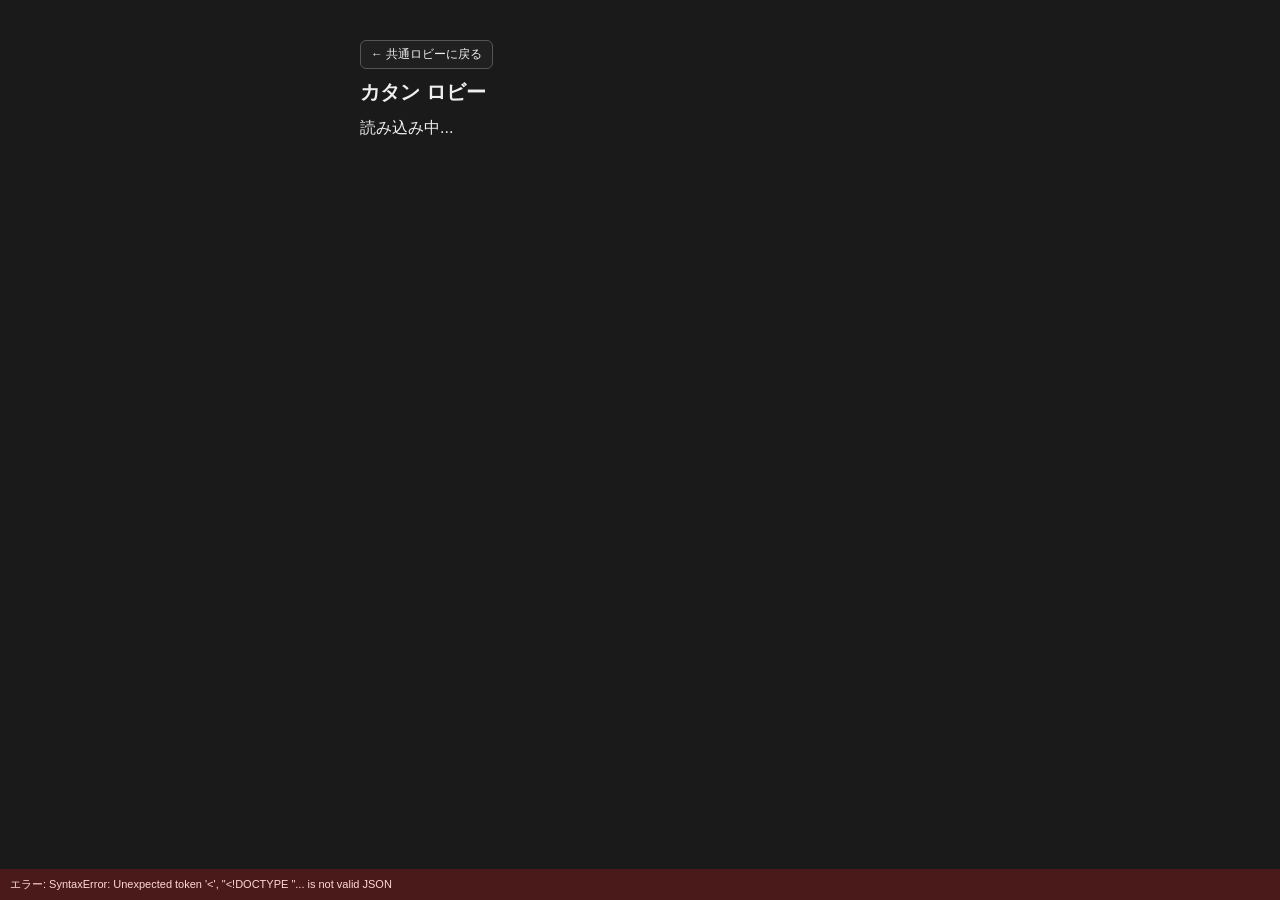
==== commit 9ad2ac94: "release: RELEASE1.0（v1〜v58 をまとめた最初のリリース）" ====
--- a/web/client.html
+++ b/web/client.html
@@ -300,7 +300,7 @@
   let booted = false;
   let lastRecoverTry = 0;
   let lastRoom = null;      // last successful /room answer, for diagLine()
-  const VERSION = 'v58';   // shown by diagLine(); bump whenever the client changes
+  const VERSION = 'RELEASE1.0';   // shown by diagLine(); keep in sync with ./VERSION
   // Debug/diagnostic text stays hidden for players. Add ?diag=1 to the URL
   // (player or monitor page) when the build string or seat state is needed.
   const SHOW_DIAG = (() => {
@@ -398,7 +398,7 @@
       body: JSON.stringify(body)}).then(r => r.json());
   }
 
-  function esc(s) { return String(s == null ? '' : s).replace(/[&<>"]/g, c => ({'&':'&amp;','<':'&lt;','>':'&gt;','"':'&quot;'}[c])); }
+  function esc(s) { return String(s == null ? '' : s).replace(/[&<>"']/g, c => ({'&':'&amp;','<':'&lt;','>':'&gt;','"':'&quot;',"'":'&#39;'}[c])); }
 
   // Browser tab title: カタン（プレイヤー：<名前>） once the player has joined.
   function setTitle(name) {
@@ -466,6 +466,21 @@
     };
   }
 
+  // ---- initial player name from the URL (?name=...) -------------------------
+  // Applied once as the lobby name field default (first render only). The URL
+  // param is consumed immediately (history.replaceState) so it never lingers.
+  // Later re-renders restore what the player typed (prevName), so the URL value
+  // is never overwritten after the first render.
+  const urlNameRaw = (() => { try { return new URLSearchParams(location.search).get('name'); } catch (e) { return null; } })();
+  const URL_NAME = (urlNameRaw || '').trim().slice(0, 24);
+  if (urlNameRaw !== null) {
+    try {
+      const u = new URL(location.href);
+      u.searchParams.delete('name');
+      history.replaceState(null, '', u.pathname + u.search + u.hash);
+    } catch (e) {}
+  }
+
   async function renderLobby() {
     let r = await room();
     // A failed poll (network hiccup right after a wake-up) must not be read as
@@ -510,6 +525,10 @@
     const oldInput = document.getElementById('name-input');
     const prevName = oldInput ? oldInput.value : '';
     const wasFocused = oldInput && document.activeElement === oldInput;
+    // The ?name= URL value is the initial default: it applies to the first
+    // render only and never overrides what the player typed afterwards.
+    const firstRender = body.dataset.built !== '1';
+    const baseName = firstRender ? URL_NAME : prevName;
 
     let html = '';
 
@@ -637,7 +656,7 @@
 
     html += '<div style="margin-top:12px;display:flex;gap:8px;flex-wrap:wrap;align-items:center;">';
     if (!mySeat) {
-      html += `<input type="text" id="name-input" placeholder="名前" maxlength="24">
+      html += `<input type="text" id="name-input" placeholder="名前" maxlength="24" value="${esc(baseName)}">
         <button class="btn" id="btn-join">入室</button>`;
     } else {
       html += `<button class="btn" id="btn-roll-room" ${mySeat.roll ? 'disabled' : ''}>サイコロを振る</button>
@@ -677,7 +696,9 @@
 
     if (!mySeat) {
       const inp = document.getElementById('name-input');
-      if (inp) { inp.value = prevName; if (wasFocused) inp.focus(); }
+      // First render: baseName is the ?name= URL default (or ''). Later renders:
+      // baseName is prevName (what the player typed), so the typed value survives.
+      if (inp) { inp.value = baseName; if (wasFocused) inp.focus(); }
       document.getElementById('btn-join').onclick = async () => {
         const name = (document.getElementById('name-input').value || '').trim() || null;
         const res = await act('join', { name });
--- a/web/style.css
+++ b/web/style.css
@@ -10,11 +10,52 @@
 .btn:hover { background: #666; }
 .btn.active { background: #2a7; }
 .btn:disabled { background: #2a2a2a; color: #666; cursor: not-allowed; }
+/* Task B: building buttons carry a long label ("街道を建てる") and a short one
+   ("街道") in separate spans; the media query picks which is shown. PC keeps the
+   long label, phones the short one. */
+#fold-build .btn .btn-txt-s { display: none; }
+/* − / + quantity steppers (player trade give/want, 7's discard). Generous
+   tap target (32px). Hidden on PC widths: the PC sidebar already lays all the
+   details out and must not change. */
+button.qty-step {
+  min-width: 32px; min-height: 32px; padding: 0; margin: 0;
+  font-size: 16px; line-height: 1.2;
+  background: #444; color: #eee; border: 1px solid #555; border-radius: 6px;
+  cursor: pointer; font-family: inherit;
+}
+@media (min-width: 861px) {
+  button.qty-step { display: none; }
+  .qty-val { display: none; }
+  .pt-head-s { display: none; }
+  .pt-mid { display: none; }
+}
 .panel { background: #2c2c34; border: 1px solid #7a7a8a; border-radius: 6px; padding: 8px; margin: 8px 0; }
 .panel h2 { margin-top: 0; }
 .panel select { background: #1a1a1a; color: #eee; border: 1px solid #555; border-radius: 4px; }
 .discard-row input { background: #1a1a1a; color: #eee; border: 1px solid #555; border-radius: 4px; }
 #trade-panel select { background: #1a1a1a; color: #eee; border: 1px solid #555; border-radius: 4px; }
+/* Task C: dev card picker = select styled like a .btn + adjacent "使う" button,
+   laid out as ONE row (phone and PC). Native select with appearance:none and a
+   custom ▼ caret. */
+.dev-row { display: flex; gap: 4px; align-items: center; }
+#dev-select {
+  appearance: none;
+  -webkit-appearance: none;
+  background-color: #444;
+  background-image: url("data:image/svg+xml;charset=utf-8,%3Csvg xmlns='http://www.w3.org/2000/svg' width='12' height='8' viewBox='0 0 12 8'%3E%3Cpath d='M1 1l5 5 5-5' fill='none' stroke='%23eee' stroke-width='2'/%3E%3C/svg%3E");
+  background-repeat: no-repeat;
+  background-position: right 10px center;
+  color: #eee;
+  border: none;
+  border-radius: 4px;
+  padding: 6px 28px 6px 10px;
+  min-height: 40px;
+  font-family: inherit;
+  font-size: 14px;
+  cursor: pointer;
+}
+#dev-select:disabled { background-color: #2a2a2a; color: #666; cursor: not-allowed; }
+.dev-row #dev-select { flex: 1 1 auto; min-width: 0; }
 /* Short-game badge (e.g. 7点ゲーム). Only shown when the house-rule victory
    target is not the standard 10; hidden otherwise (state.victory_target missing
    or 10 -> nothing rendered, no error). */
@@ -89,10 +130,12 @@
      --app-h is set from window.innerHeight / visualViewport in client.html. */
   #layout { flex-direction: column; height: 100vh; height: var(--app-h, 100dvh); }
   /* Keep enough space for the dice at the top even when the action sheet opens */
-  #board-wrap { flex: 1 1 50%; min-height: 35vh; }
+  /* With the sheet open the board keeps about 42% of the visible height (was
+     about 51%), so the bottom sheet gets the rest. */
+  #board-wrap { flex: 1 1 50%; min-height: calc(var(--app-h, 100dvh) * 0.38); }
   /* the sidebar is a bottom sheet: the bar is always visible, the body opens */
   #sidebar {
-    flex: none; width: 100%; max-height: 45vh; overflow-y: auto;
+    flex: none; width: 100%; max-height: calc(var(--app-h, 100dvh) * 0.58); overflow-y: auto;
     padding: 0; background: #1e1e1e;
     border-top: 1px solid #444; box-sizing: border-box;
     -webkit-overflow-scrolling: touch;
@@ -103,8 +146,11 @@
        the bar pinned to the top of the scroll container so "盤面を広く見る" can
        always be tapped even after the panel is scrolled down. */
     position: sticky; top: 0; z-index: 5; }
-  #m-bar .btn { margin: 0; padding: 10px 12px; }
-  #m-bar-status { font-size: 12px; color: #bbb; overflow: hidden; text-overflow: ellipsis; white-space: nowrap; flex: 1; }
+  /* roll / end-turn action pair: one tappable group, wraps as a unit */
+  #m-bar .m-actions { display: flex; align-items: center; gap: 8px; }
+  #m-bar .btn { margin: 0; padding: 10px 12px; min-height: 40px;
+    display: inline-flex; align-items: center; justify-content: center; }
+  #m-bar-status { font-size: 12px; color: #bbb; overflow: hidden; text-overflow: ellipsis; white-space: nowrap; flex: 1; min-width: 0; }
   /* Compact hand on the second line of the sticky bar: always visible, even
      with the sheet closed or scrolled. Same .gain blink as the sheet row. */
   .hand-mini { flex: 1 0 100%; gap: 2px; margin: 4px 0 0; height: 28px; }
@@ -118,13 +164,70 @@
   .m-note { display: block; font-size: 12px; color: #8cf; margin: 6px 0; }
   .btn { padding: 10px 12px; }                 /* comfortable tap targets */
   .panel { padding: 10px; }
-  /* long forms are collapsed: the essentials stay one tap away */
-  body:not(.show-all) .m-fold { display: none; }
-  #toggle-all { display: inline-block; margin: 4px 2px; padding: 6px 10px;
-    background: #333; color: #bbb; border: 1px solid #555; border-radius: 4px;
-    font-size: 12px; font-family: inherit; cursor: pointer; }
-}
-
+  /* The roll / end-turn buttons moved into the always-visible #m-bar, so the
+     sheet no longer renders its own copies: hide them to avoid double buttons. */
+  #sidebar-body #btn-roll, #sidebar-body #btn-end { display: none; }
+  /* long forms are expanded by default on a phone: the action sheet shows all
+     details as soon as it is opened (the "#toggle-all" toggle is gone). */
+  .m-fold { display: block; }
+  /* Task B: building buttons in ONE row on a phone, compact padding, short
+     labels via the .btn-txt spans. Height kept >= 36px. */
+  #sidebar-body #fold-build { display: flex; flex-wrap: wrap; gap: 4px; align-items: stretch; }
+  #sidebar-body #fold-build .btn { padding: 8px 10px; }
+  #sidebar-body #fold-build .btn .btn-txt-l { display: none; }
+  #sidebar-body #fold-build .btn .btn-txt-s { display: inline; }
+  /* Task A: bank/port trade on ONE row on a phone (labels + full-width selects
+     are column layout by default; here we go horizontal and drop the labels -
+     the → arrow carries the direction). */
+  #trade-panel .trade-row { display: flex; flex-direction: row; flex-wrap: wrap; align-items: center; gap: 2px; }
+  #trade-panel label { display: none; }
+  #trade-panel #trade-give { width: auto !important; flex: 1 1 auto; min-width: 0; }
+  #trade-panel #trade-receive { width: auto !important; flex: 1 1 auto; min-width: 0; }
+  #trade-panel #btn-trade { margin: 0; }
+  /* ...and hide the "(所持 N …)" part of the ratio line on phones: the hand is
+     always visible in the m-bar there, so only the "4:1" ratio is shown. */
+  #trade-ratio .trade-possess { display: none; }
+
+  /* Player trade UI: 3 columns on mobile - give | resource name | want.
+     The resource name is shown once, in the middle column. */
+  #pt-builder .pt-cols { display: grid; grid-template-columns: max-content 40px max-content; justify-content: center; gap: 6px; align-items: stretch; }
+  #pt-builder .pt-mid { display: block; padding-top: 9px; }
+  /* width:0 + min-width:100% keeps the heading from setting the card width, so
+     both cards are sized only by their "- qty +" rows and come out equal. */
+  #pt-builder .pt-head { height: 26px; display: flex; align-items: center; justify-content: center; margin-bottom: 2px; box-sizing: border-box; font-size: 12px; font-weight: bold; border-bottom: 1px solid #33333b; width: 0; min-width: 100%; white-space: nowrap; }
+  #pt-builder .pt-mid .pt-head { border-bottom-color: transparent; }
+  #pt-builder .pt-head-l { display: none; }
+  #pt-builder .pt-head-s { display: inline; }
+
+  #pt-builder .pt-col-give, #pt-builder .pt-col-want {
+    background: #23232b; border: 1px solid #555; border-radius: 6px;
+    padding: 6px 4px; box-sizing: border-box; min-width: 0;
+  }
+  #pt-builder .pt-col-give { border-top: 3px solid #ffb74d; }
+  #pt-builder .pt-col-want { border-top: 3px solid #64b5f6; }
+  #pt-builder .pt-col-give .pt-head { color: #ffb74d; }
+  #pt-builder .pt-col-want .pt-head { color: #64b5f6; }
+
+  #pt-give input[data-pt], #pt-want input[data-pt] { display: none !important; }
+  #pt-give .pt-have, #pt-give .pt-label, #pt-want .pt-label { display: none !important; }
+
+  /* the rows keep their own inline style (flex, space-between) on PC; here they
+     are forced to the same fixed height in all three columns */
+  #pt-builder #pt-give .pt-row, #pt-builder #pt-want .pt-row {
+    display: flex !important; height: 36px !important; margin: 0 !important;
+    align-items: center !important;
+    border-bottom: 1px solid #33333b; box-sizing: border-box; padding: 0;
+    justify-content: center !important;
+  }
+  #pt-builder .pt-mid-row {
+    height: 36px; display: flex; align-items: center; justify-content: center;
+    border-bottom: 1px solid #33333b; box-sizing: border-box;
+  }
+  #pt-builder .pt-mid-row .hand-chip { flex: none; width: 38px; padding: 4px 0; font-size: 11px; }
+
+  .qty-val { display: inline-block; min-width: 2ch; text-align: center; font-size: 13px; font-weight: bold; color: #eee; }
+  .pt-ctrl { gap: 2px !important; }
+}
 /* ---------------------------------------------------------------------------
    Event log (bottom of the action panel) + toasts (centre of the screen)
    --------------------------------------------------------------------------- */
@@ -158,6 +261,14 @@
 .toast.kind-knight, .toast.kind-robber { border-color: #ff8a65; }
 .toast.kind-seven { border-color: #ffb74d; }
 .toast.kind-win { border-color: #ffd54f; color: #ffd54f; font-weight: bold; }
+.toast.kind-trade_offer { border-color: #64b5f6; }
+.toast.kind-trade_ok { border-color: #81c784; }
+.toast.kind-trade_fail { border-color: #ff8a65; }
+/* Trade notices are private events (they also carry .private), so match the
+   higher specificity to keep their kind colour instead of the purple edge. */
+.toast.private.kind-trade_offer { border-color: #64b5f6; }
+.toast.private.kind-trade_ok { border-color: #81c784; }
+.toast.private.kind-trade_fail { border-color: #ff8a65; }
 .toast.private { border-color: #ba68c8; color: #f3d9fa; }
 .toast.kind-mine { border-color: #4caf50; color: #c8f7c5; font-weight: bold; }
 
@@ -177,3 +288,27 @@
 
 /* Failed build: same toast shape, red-ish edge only. */
 .toast.kind-warn { border-color: #e57373; color: #ffd9d9; }
+
+/* ---------------------------------------------------------------------------
+   Trade UI Badge & Responsive Layout Extensions
+   --------------------------------------------------------------------------- */
+.trade-badge {
+  display: inline-flex;
+  align-items: center;
+  justify-content: center;
+  box-sizing: border-box;
+  min-width: 44px;
+  min-height: 30px;
+  padding: 0 10px;
+  border-radius: 6px;
+  border: 1px solid rgba(255, 255, 255, 0.25);
+  font-size: 14px;
+  font-weight: bold;
+  line-height: 1;
+  white-space: nowrap;
+  font-variant-numeric: tabular-nums;
+}
+.trade-badge.r2 { background: #f9a825; color: #222; }
+.trade-badge.r3 { background: #1e88e5; color: #fff; }
+.trade-badge.r4 { background: #555; color: #eee; }
+
